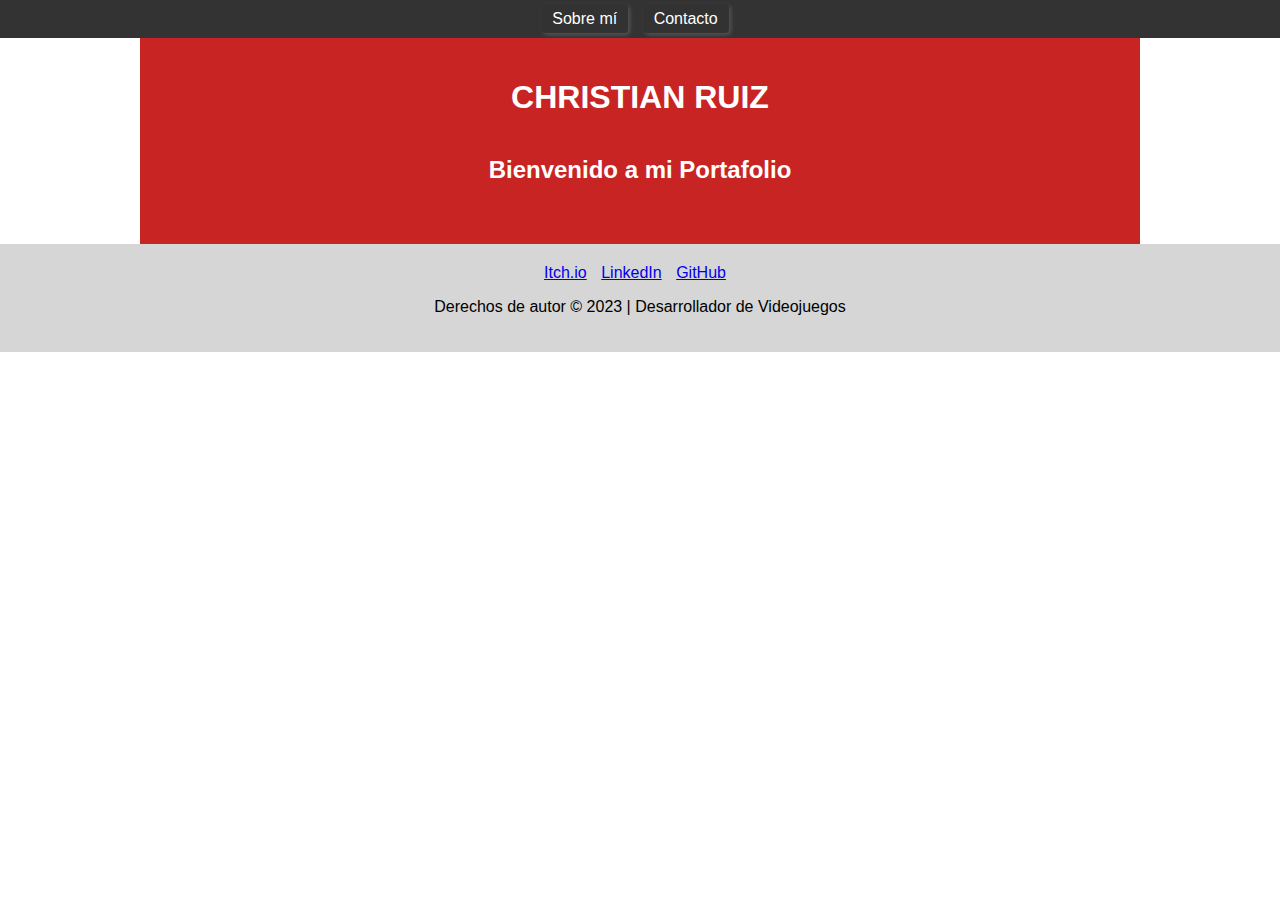
==== index.html @ 70bb485f "COLOR" ====
<!DOCTYPE html>
<html lang="es">

<head>
    <meta charset="UTF-8">
    <meta name="viewport" content="width=device-width, initial-scale=1.0">
    <title>Mi Portafolio</title>
    <link rel="stylesheet" href="styles.css">
    <style>
        .video-container {
            display: flex;
            justify-content: center;
        }
        
        video {
            max-width: 8cm;
            width: 100%;
        }
    </style>
</head>

<body>
    <nav class="navbar">
        <ul>
            <li><a href="https://christianrruiz.github.io/sobre-mi" class="button">Sobre mí</a></li>
            <li><a href="https://wa.me/+573219346092" class="button">Contacto</a></li>
        </ul>
    </nav>

    <div class="container">
        <section id="inicio" class="section">
            <h1>CHRISTIAN RUIZ</h1>
            <!-- Contenido de la sección de inicio -->
        </section>

        <section id="proyectos" class="section">
            <h2>Bienvenido a mi Portafolio</h2>
            <!-- Contenido de la sección de proyectos -->
        </section>

        <section id="sobre-mi" class="section">
            <h2></h2>
            <!-- Contenido de la sección sobre mí -->

        </section>

        <section id="contacto" class="section">
            <h2></h2>
            <!-- Contenido de la sección de contacto -->
        </section>
    </div>

    <footer class="footer">
        <div class="social-links">
            <a href="https://christianrruiz.itch.io" target="_blank">Itch.io</a>
            <a href="https://www.linkedin.com/in/christian-ruiz-74634260/" target="_blank">LinkedIn</a>
            <a href="https://github.com/christianrruiz" target="_blank">GitHub</a>
        </div>
        <p>Derechos de autor &copy; 2023 | Desarrollador de Videojuegos</p>
    </footer>

    <script src="script.js"></script>
</body>

</html>
---- styles.css ----
/* Estilos generales */

body {
    margin: 0;
    padding: 0;
    font-family: Arial, sans-serif;
}

.container {
    max-width: 960px;
    margin: 0 auto;
    padding: 20px;
    background-color: #c92424;
    color: #fff;
    /* Cambio de color de las letras a blanco */
}

.section {
    margin-bottom: 40px;
}

h1,
h2 {
    text-align: center;
}

.button {
    text-decoration: none;
    padding: 10px 20px;
    background-color: #3333;
    color: #fff;
    border-radius: 4px;
    box-shadow: 2px 2px 4px #555;
    /* Mezcla de sombra entre #555 y #3333 */
    border: 1px solid #333;
    /* Mezcla de marco entre #555 y #3333 */
}

.button:hover {
    background-color: #333;
    box-shadow: 2px 2px 4px #555;
    /* Mezcla de sombra al pasar el cursor */
    border: 1px solid #555;
    /* Mezcla de marco al pasar el cursor */
}

.navbar {
    background-color: #333;
    padding: 10px 0;
    text-align: center;
}

.navbar ul {
    list-style: none;
    margin: 0;
    padding: 0;
}

.navbar li {
    display: inline-block;
    margin-right: 10px;
}

.navbar a {
    text-decoration: none;
    color: #fff;
    padding: 5px 10px;
    border-radius: 4px;
    transition: background-color 0.3s ease;
}

.navbar a:hover {
    background-color: #555;
}

.footer {
    background-color: #3333;
    padding: 20px;
    text-align: center;
}

.social-links {
    margin-bottom: 10px;
}

.social-links a {
    margin-right: 10px;
}


/* Estilos para diseño adaptativo */

@media (max-width: 768px) {
    .container {
        padding: 10px;
    }
    .social-links {
        margin-bottom: 20px;
        /* Ajusta el margen inferior según sea necesario */
    }
    .social-links a {
        font-size: 24px;
        /* Ajusta el tamaño de fuente según sea necesario */
    }
}
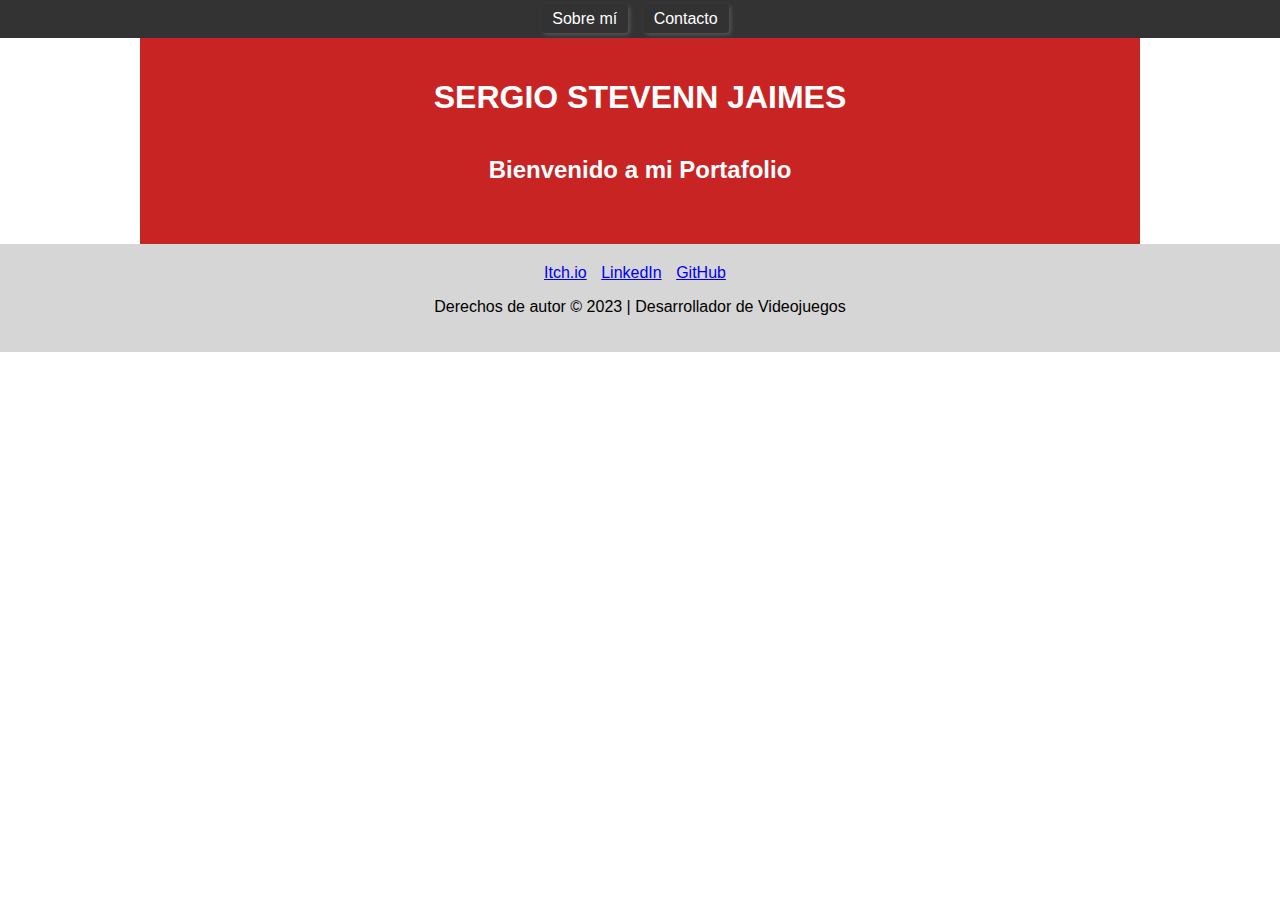
==== commit 5266b52b: "cambio 1" ====
--- a/index.html
+++ b/index.html
@@ -22,14 +22,14 @@
 <body>
     <nav class="navbar">
         <ul>
-            <li><a href="https://christianrruiz.github.io/sobre-mi" class="button">Sobre mí</a></li>
-            <li><a href="https://wa.me/+573219346092" class="button">Contacto</a></li>
+            <li><a href="https://steven-jaimes.github.io/sobre-mi" class="button">Sobre mí</a></li>
+            <li><a href="https://wa.me/+573212643255" class="button">Contacto</a></li>
         </ul>
     </nav>
 
     <div class="container">
         <section id="inicio" class="section">
-            <h1>CHRISTIAN RUIZ</h1>
+            <h1>SERGIO STEVENN JAIMES</h1>
             <!-- Contenido de la sección de inicio -->
         </section>
 
@@ -52,9 +52,9 @@
 
     <footer class="footer">
         <div class="social-links">
-            <a href="https://christianrruiz.itch.io" target="_blank">Itch.io</a>
-            <a href="https://www.linkedin.com/in/christian-ruiz-74634260/" target="_blank">LinkedIn</a>
-            <a href="https://github.com/christianrruiz" target="_blank">GitHub</a>
+            <a href="https://steven-jaimes.itch.io" target="_blank">Itch.io</a>
+            <a href="https://www.linkedin.com/in/sergio-steven-jaimes-a0384a163/" target="_blank">LinkedIn</a>
+            <a href="https://github.com/steven-jaimes" target="_blank">GitHub</a>
         </div>
         <p>Derechos de autor &copy; 2023 | Desarrollador de Videojuegos</p>
     </footer>
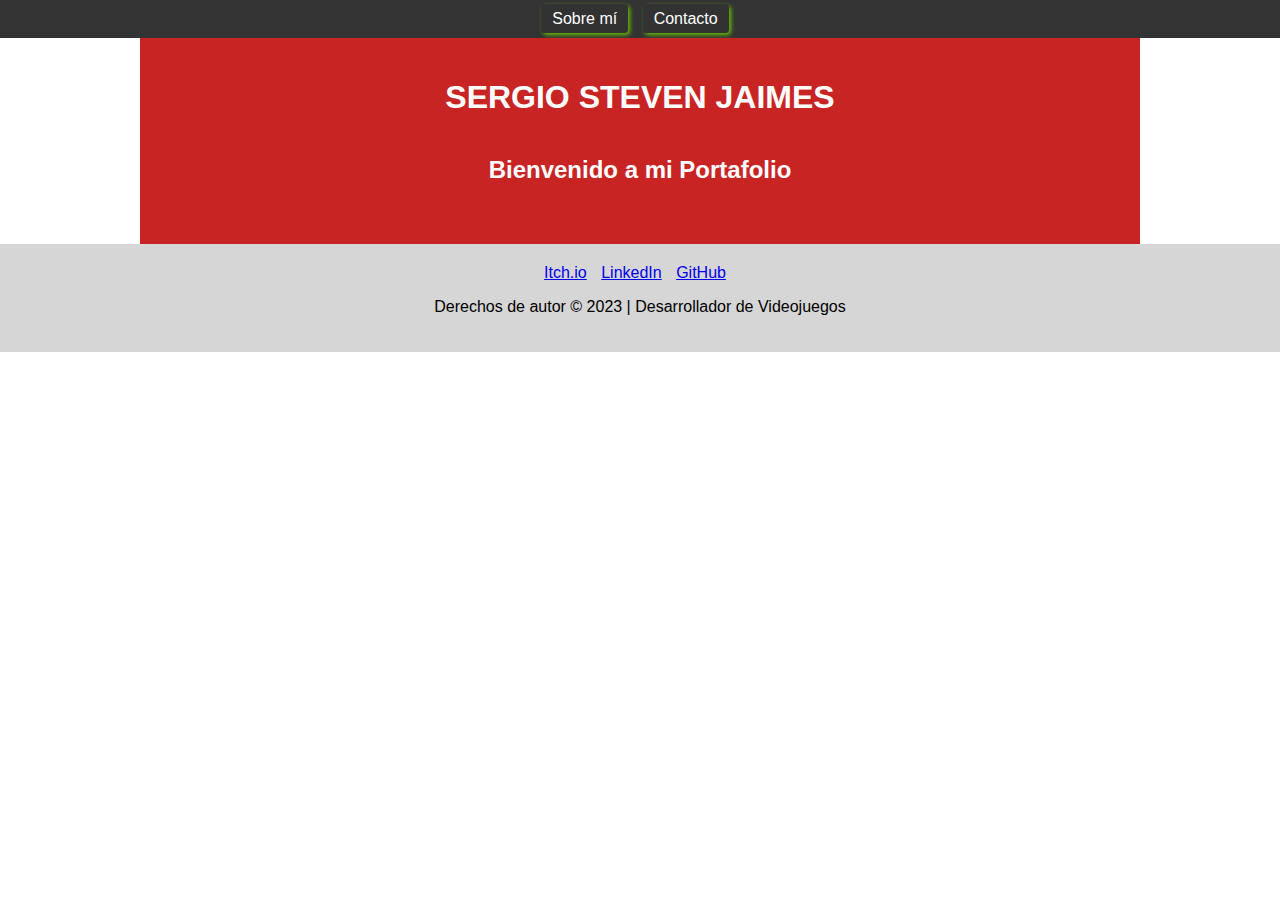
==== commit c25a4bfa: "cambio 4" ====
--- a/index.html
+++ b/index.html
@@ -29,7 +29,7 @@
 
     <div class="container">
         <section id="inicio" class="section">
-            <h1>SERGIO STEVENN JAIMES</h1>
+            <h1>SERGIO STEVEN JAIMES</h1>
             <!-- Contenido de la sección de inicio -->
         </section>
 
--- a/styles.css
+++ b/styles.css
@@ -30,7 +30,7 @@
     background-color: #3333;
     color: #fff;
     border-radius: 4px;
-    box-shadow: 2px 2px 4px #555;
+    box-shadow: 2px 2px 4px #66bd03;
     /* Mezcla de sombra entre #555 y #3333 */
     border: 1px solid #333;
     /* Mezcla de marco entre #555 y #3333 */
@@ -38,9 +38,9 @@
 
 .button:hover {
     background-color: #333;
-    box-shadow: 2px 2px 4px #555;
+    box-shadow: 2px 2px 4px hsl(113, 98%, 38%);
     /* Mezcla de sombra al pasar el cursor */
-    border: 1px solid #555;
+    border: 1px solid #66bd03;
     /* Mezcla de marco al pasar el cursor */
 }
 
@@ -70,7 +70,7 @@
 }
 
 .navbar a:hover {
-    background-color: #555;
+    background-color: #c92424;
 }
 
 .footer {
